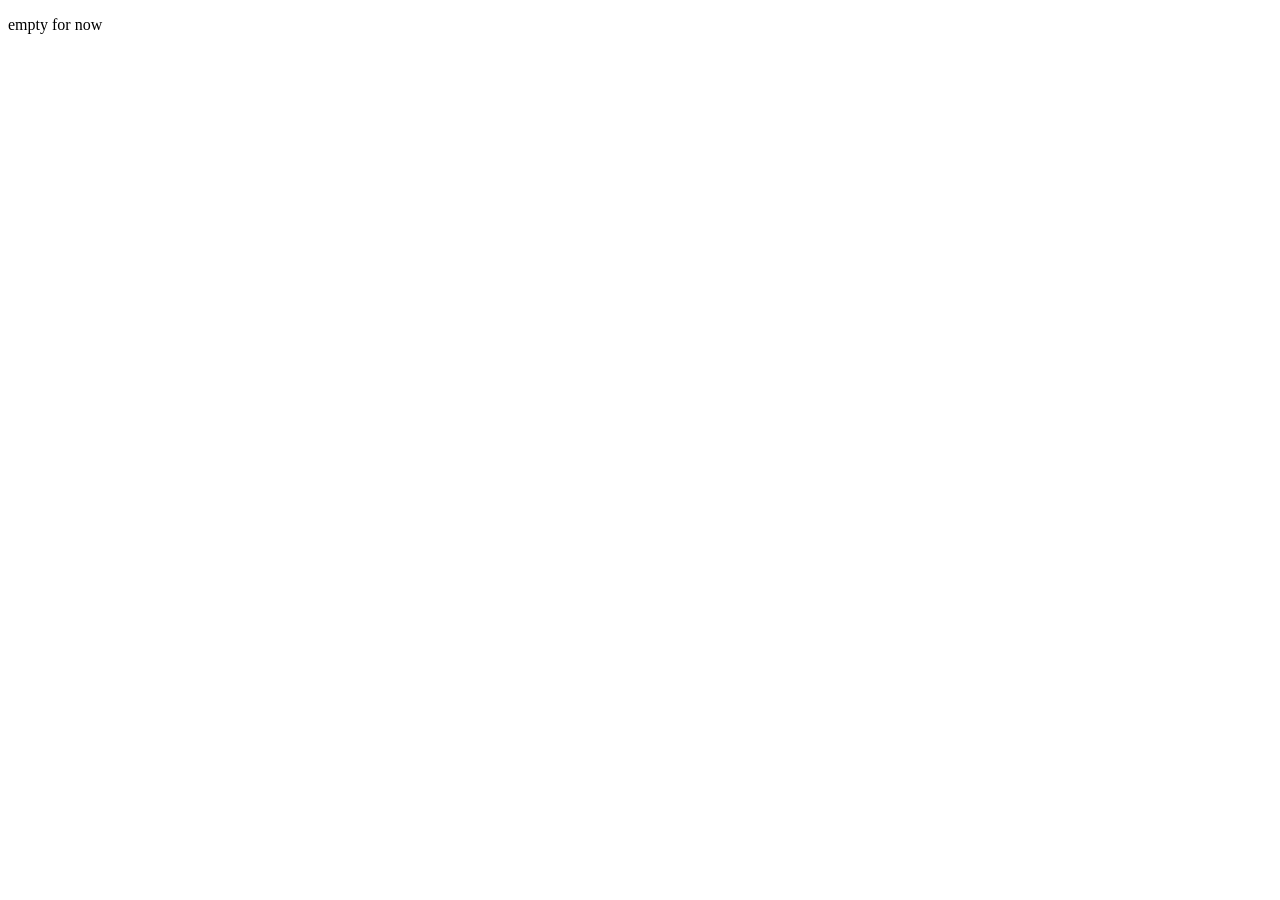
==== hw1/index.html @ be95c1bf "initial website" ====
<!doctype html>
<html lang="en">
  <head>
    <meta charset="UTF-8" />
    <meta name="viewport" content="width=device-width, initial-scale=1.0" />
    <title>HW1</title>
    <link rel="icon" type="image/png" href="../cat-favicon.png" />
  </head>
  <body>
    <p>empty for now</p>
  </body>
</html>
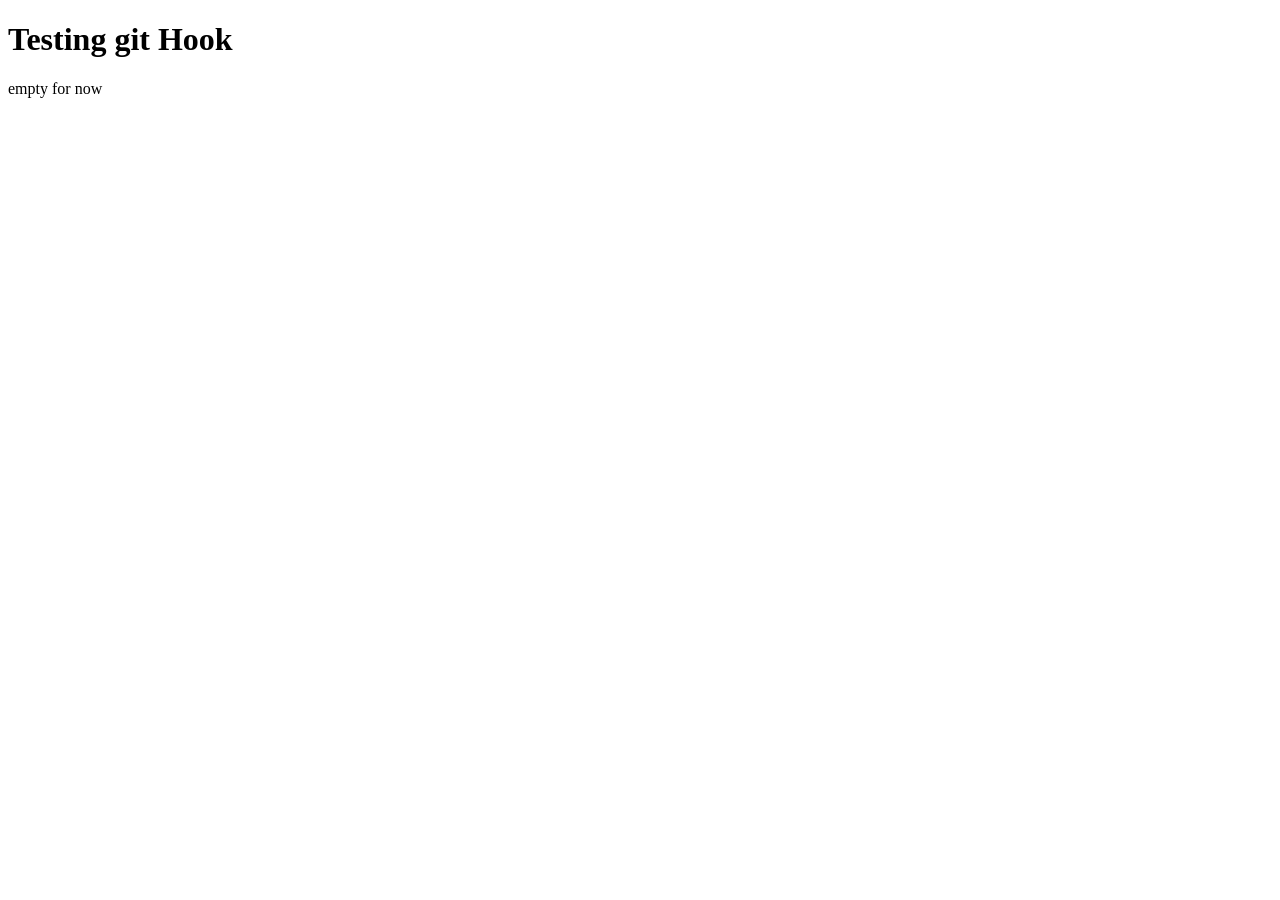
==== commit 1192c282: "testing to see if git hook work" ====
--- a/hw1/index.html
+++ b/hw1/index.html
@@ -7,6 +7,7 @@
     <link rel="icon" type="image/png" href="../cat-favicon.png" />
   </head>
   <body>
+    <h1>Testing git Hook</h1>
     <p>empty for now</p>
   </body>
 </html>
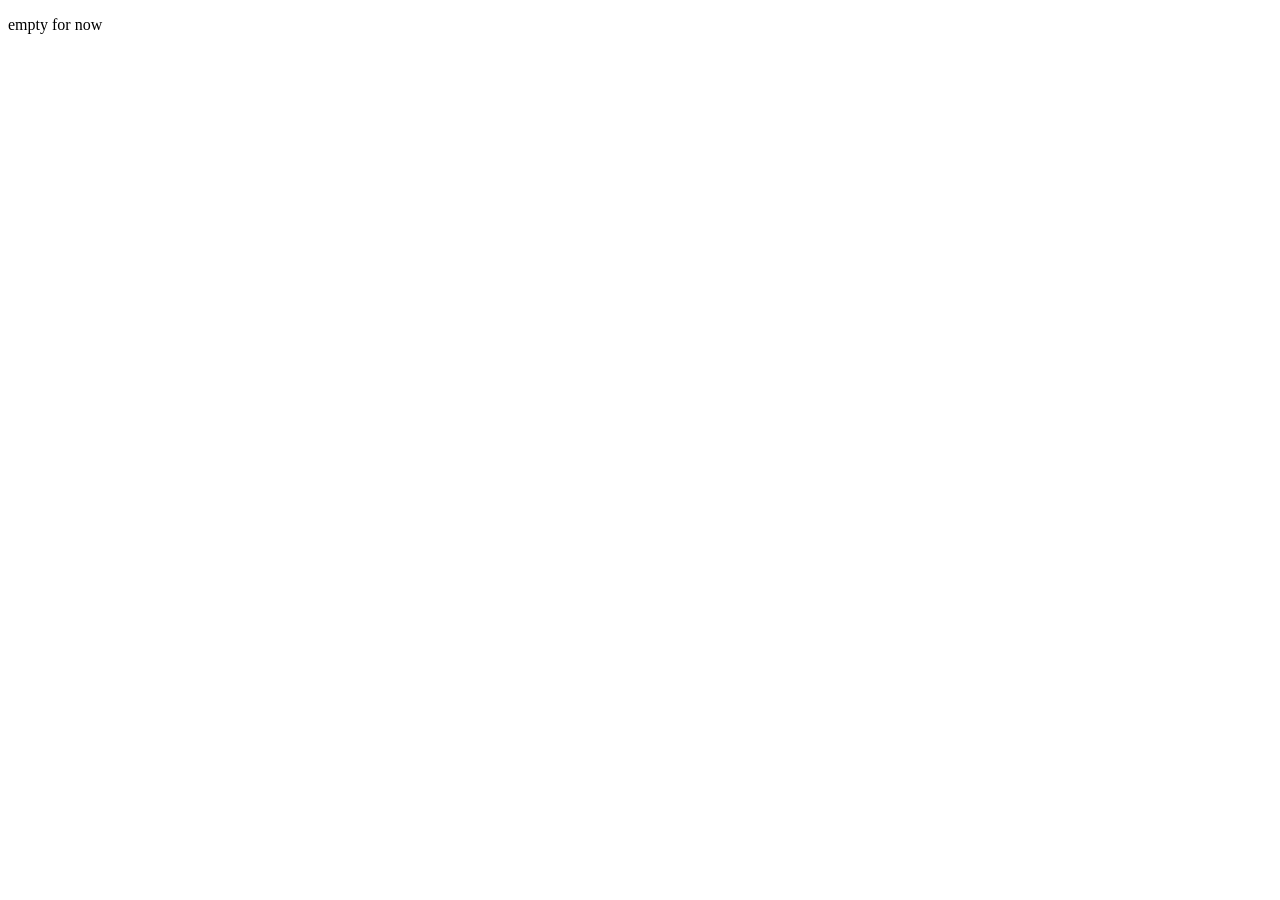
==== commit bf57beb6: "remove h1 in hw1" ====
--- a/hw1/index.html
+++ b/hw1/index.html
@@ -7,7 +7,6 @@
     <link rel="icon" type="image/png" href="../cat-favicon.png" />
   </head>
   <body>
-    <h1>Testing git Hook</h1>
     <p>empty for now</p>
   </body>
 </html>
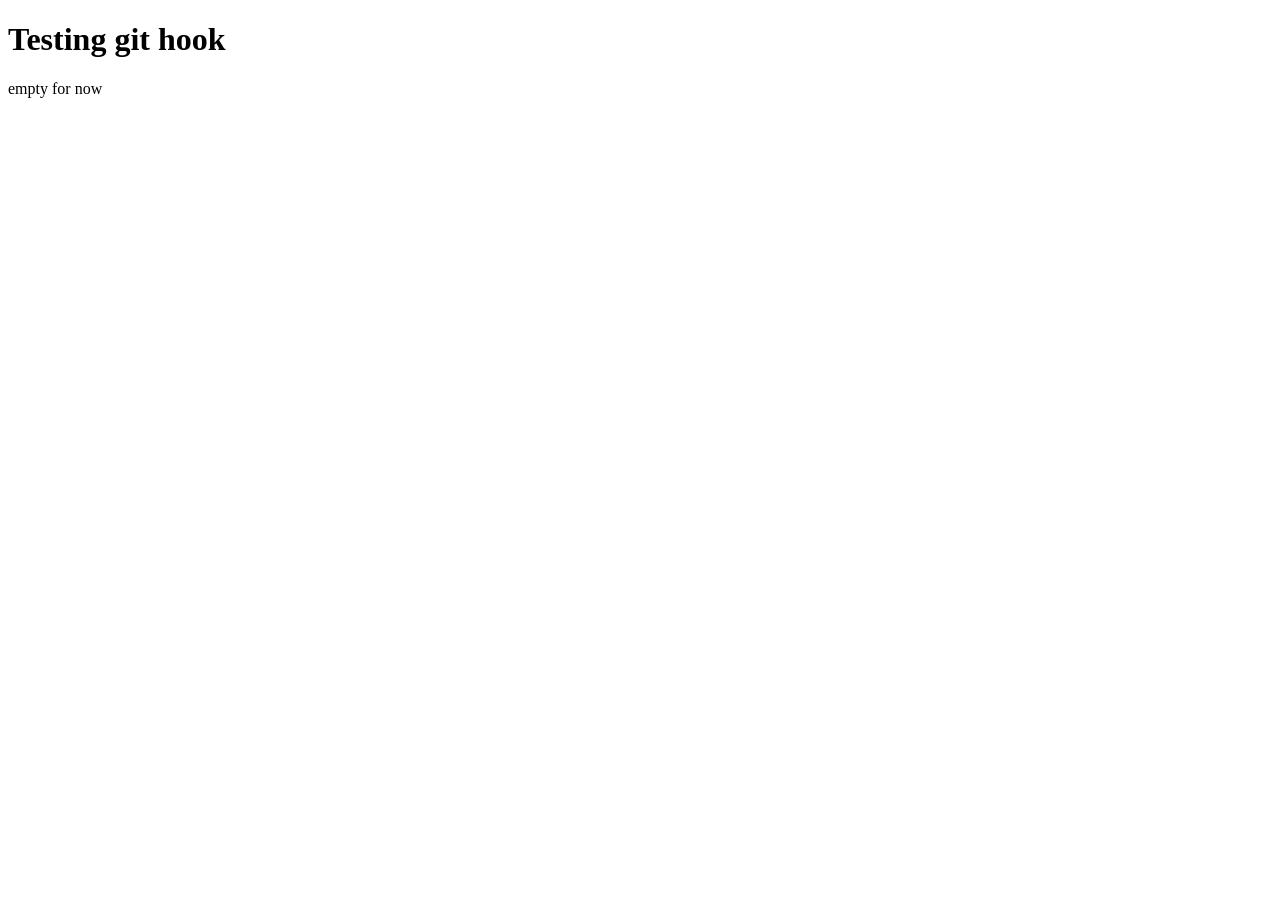
==== commit d0b9a899: "testing git hook" ====
--- a/hw1/index.html
+++ b/hw1/index.html
@@ -7,6 +7,7 @@
     <link rel="icon" type="image/png" href="../cat-favicon.png" />
   </head>
   <body>
+    <h1>Testing git hook</h1>
     <p>empty for now</p>
   </body>
 </html>
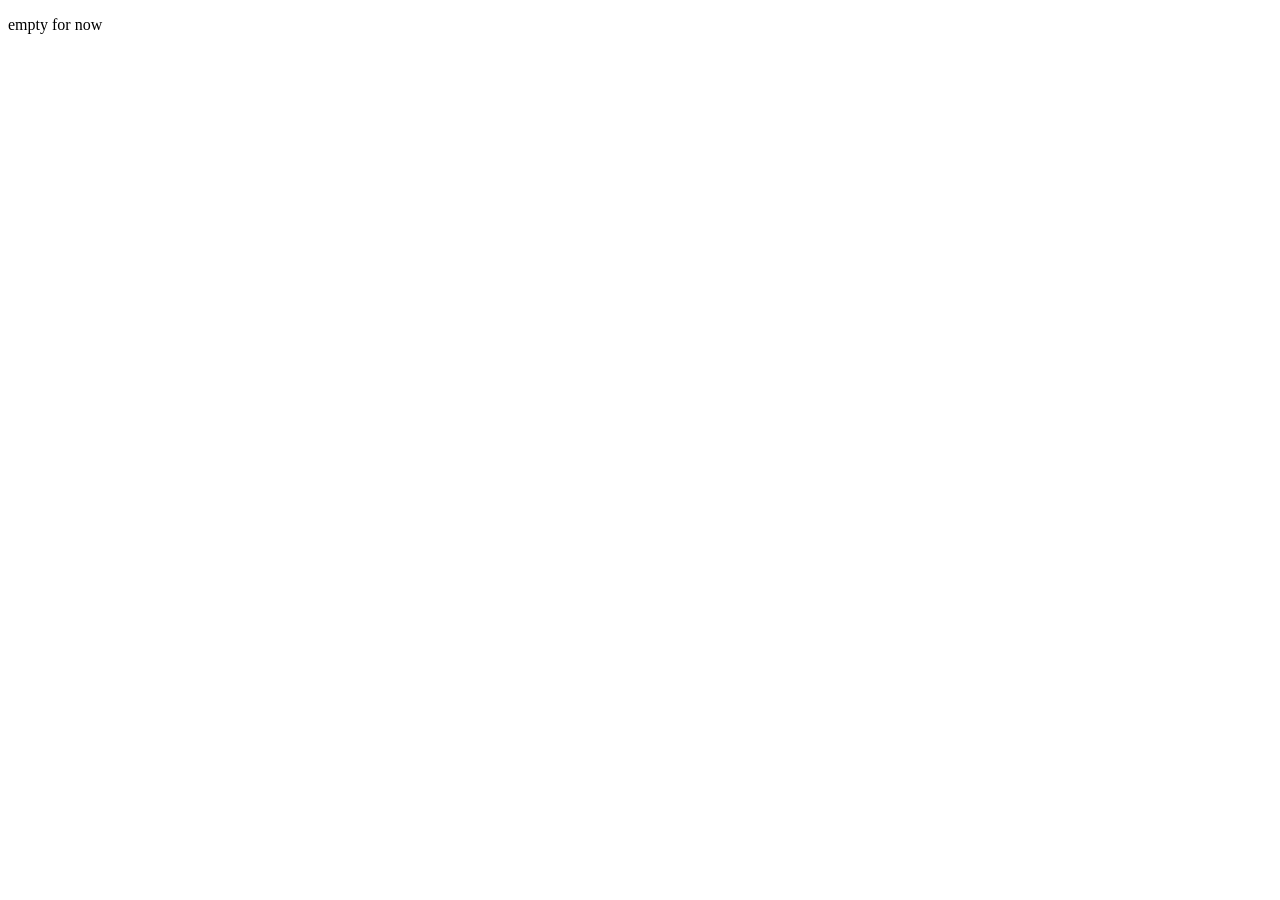
==== commit 0d17d772: "remove hook test" ====
--- a/hw1/index.html
+++ b/hw1/index.html
@@ -7,7 +7,6 @@
     <link rel="icon" type="image/png" href="../cat-favicon.png" />
   </head>
   <body>
-    <h1>Testing git hook</h1>
     <p>empty for now</p>
   </body>
 </html>
